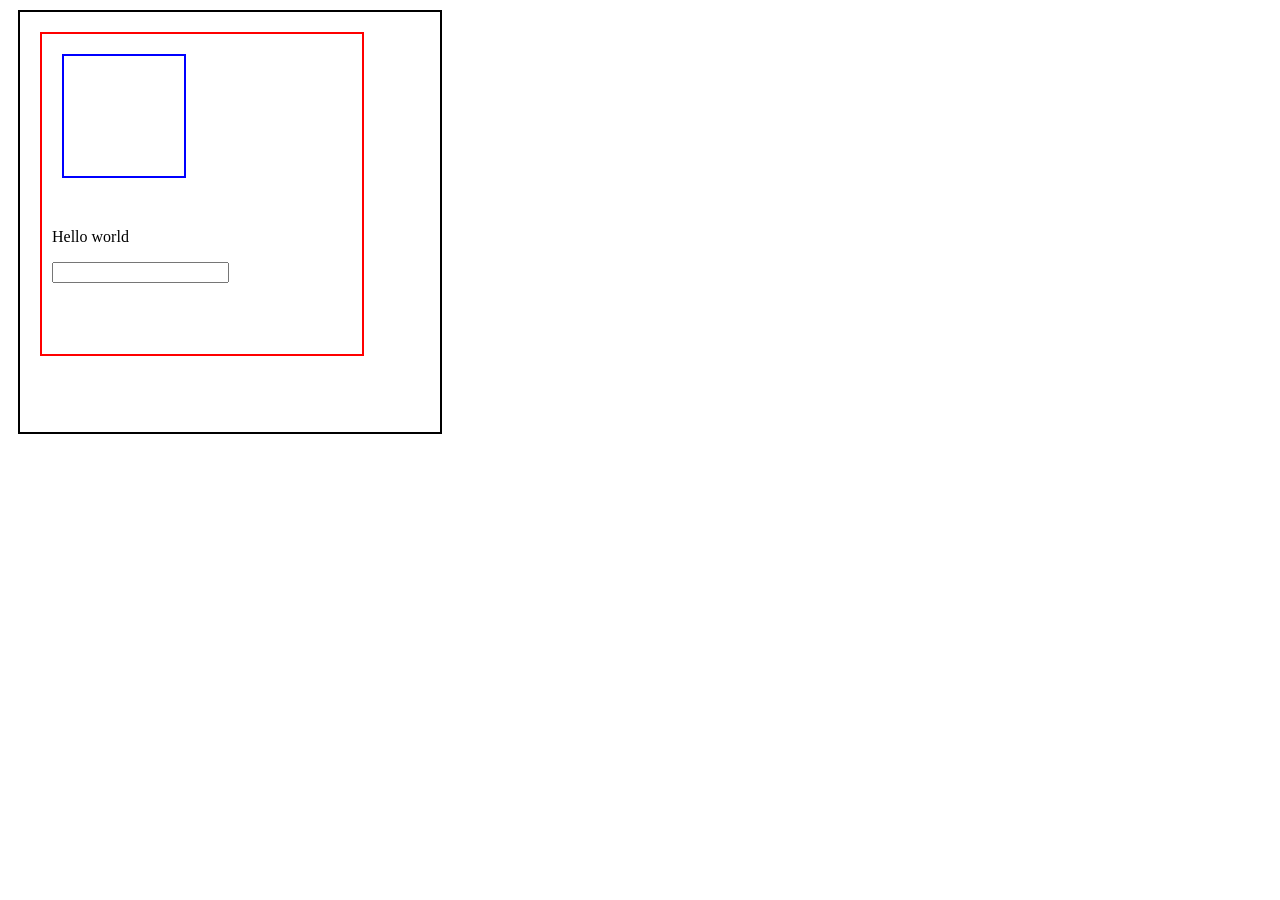
==== Practise/index.html @ ed1dc79e "elementSibling" ====
<!DOCTYPE html>
<html lang="en">
  <head>
    <meta charset="UTF-8" />
    <meta name="viewport" content="width=device-width, initial-scale=1.0" />
    <title>Document</title>
    <script src="main.js" defer></script>
    <link rel="stylesheet" href="style.css" />
  </head>
  <body>
    <div class="grandparent">
      <div class="parent">
        <div class="child--girl"></div>
        <div class="child--boy">
          <p>Hello world</p>
          <input name="phone-number" />
        </div>
      </div>
    </div>
  </body>
</html>
---- Practise/style.css ----
.grandparent {
  border: 2px solid black;
  padding: 10px;
  margin: 10px;
  height: 400px;
  width: 400px;
}
.parent {
  border: 2px solid red;
  padding: 10px;
  margin: 10px;
  height: 300px;
  width: 300px;
}
.child--girl {
  border: 2px solid blue;
  padding: 10px;
  margin: 10px;
  height: 100px;
  width: 100px;
}
.child--boy {
  margin-top: 50px;
}
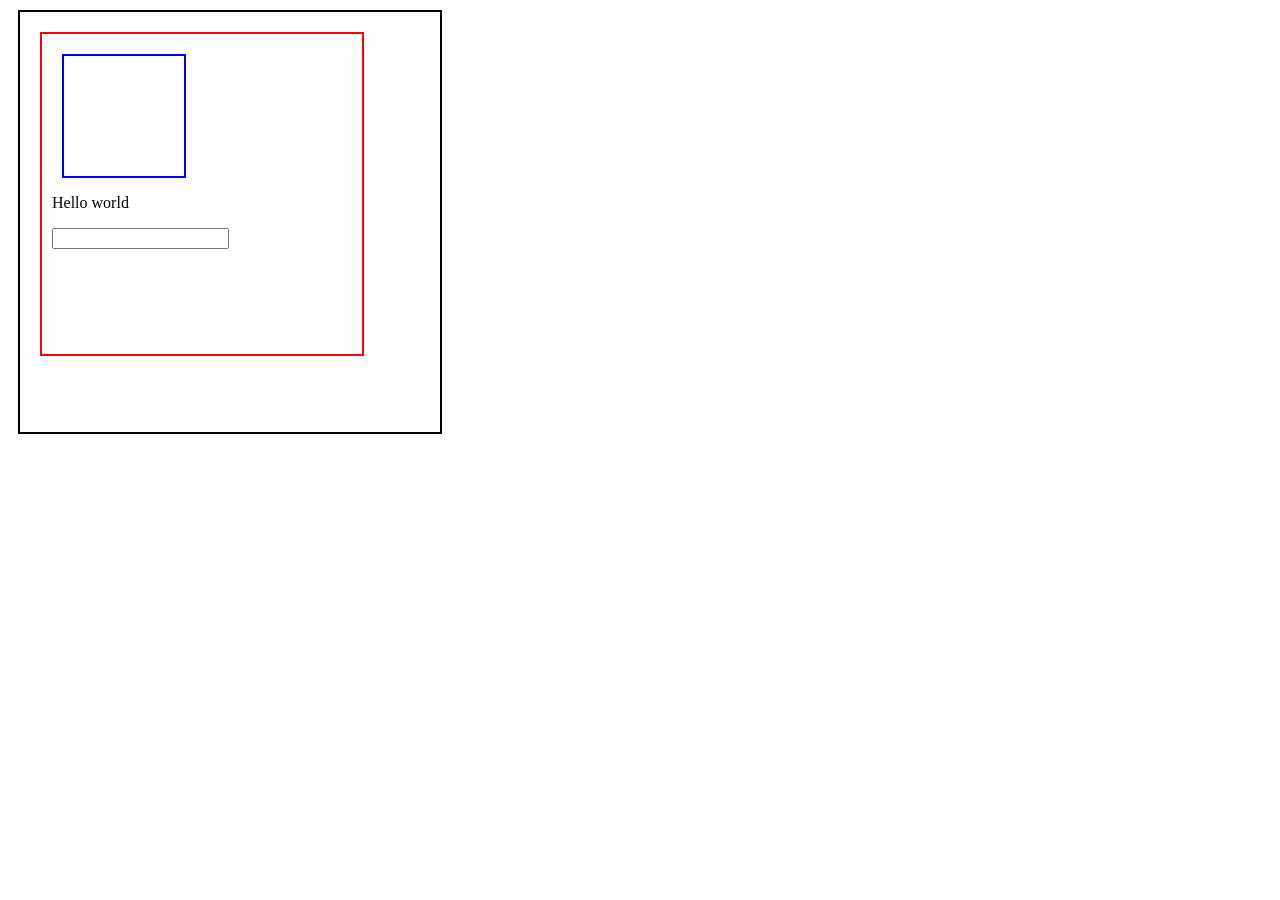
==== commit 9f5f8e1a: "update" ====
--- a/Practise/index.html
+++ b/Practise/index.html
@@ -11,10 +11,8 @@
     <div class="grandparent">
       <div class="parent">
         <div class="child--girl"></div>
-        <div class="child--boy">
-          <p>Hello world</p>
-          <input name="phone-number" />
-        </div>
+        <p class="pElement">Hello world</p>
+        <input name="phone-number" />
       </div>
     </div>
   </body>
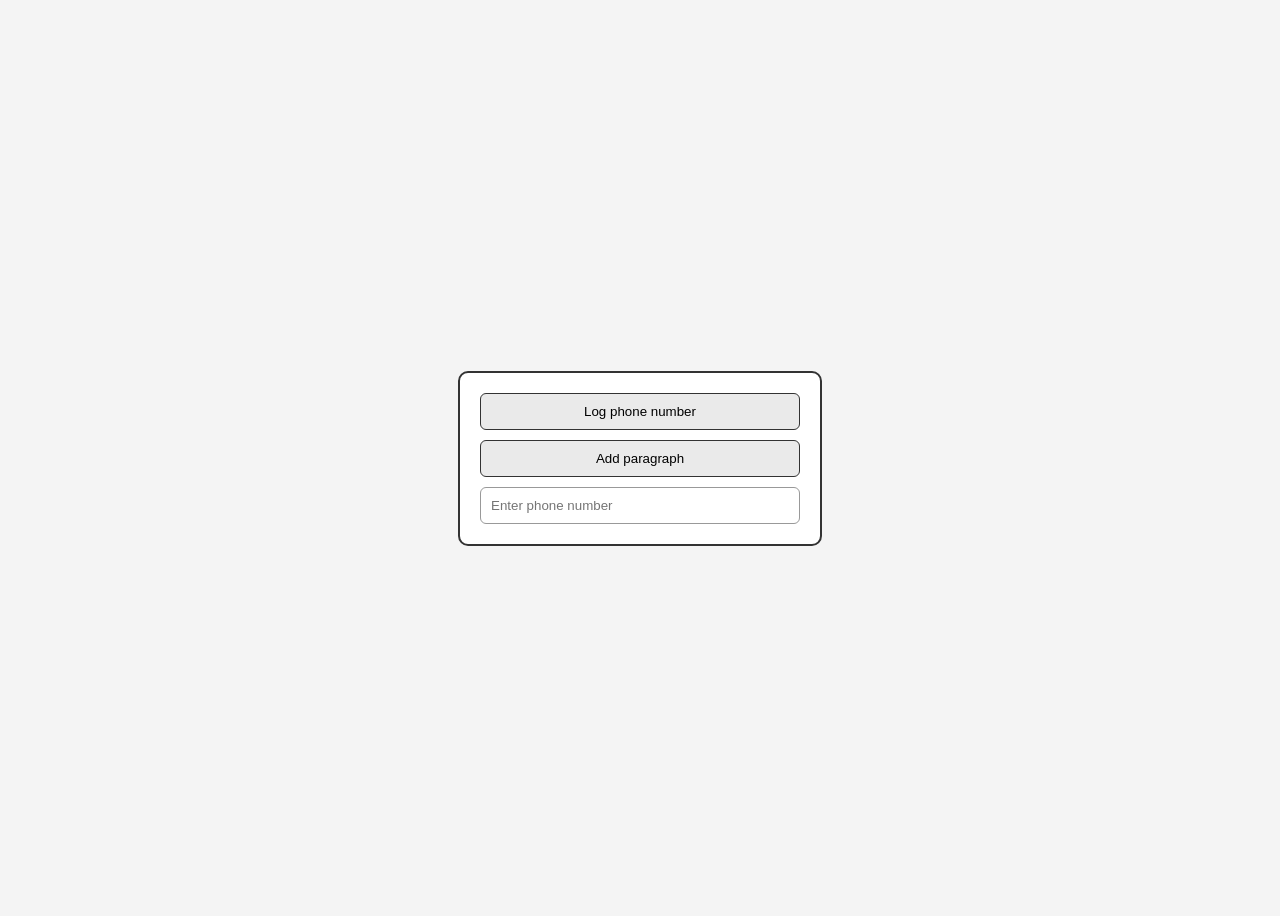
==== commit 6e705ea6: "update btvn" ====
--- a/Practise/index.html
+++ b/Practise/index.html
@@ -3,17 +3,14 @@
   <head>
     <meta charset="UTF-8" />
     <meta name="viewport" content="width=device-width, initial-scale=1.0" />
-    <title>Document</title>
-    <script src="main.js" defer></script>
     <link rel="stylesheet" href="style.css" />
   </head>
   <body>
-    <div class="grandparent">
-      <div class="parent">
-        <div class="child--girl"></div>
-        <p class="pElement">Hello world</p>
-        <input name="phone-number" />
-      </div>
+    <div class="button-group">
+      <button class="log-btn">Log phone number</button>
+      <button class="add-btn">Add paragraph</button>
+      <input type="text" name="phone-number" placeholder="Enter phone number" />
     </div>
+    <script src="main.js"></script>
   </body>
 </html>
--- a/Practise/style.css
+++ b/Practise/style.css
@@ -1,24 +1,32 @@
-.grandparent {
-  border: 2px solid black;
+body {
+  background: #f4f4f4;
+  display: flex;
+  align-items: center;
+  justify-content: center;
+  height: 100vh;
+}
+
+.button-group {
+  border: 2px solid #333;
+  border-radius: 10px;
+  padding: 20px;
+  background: #fff;
+  width: 320px;
+  display: flex;
+  flex-direction: column;
+  gap: 10px;
+}
+
+button {
+  padding: 10px 14px;
+  border: 1px solid #333;
+  background: #eaeaea;
+  cursor: pointer;
+  border-radius: 6px;
+}
+
+input[name="phone-number"] {
   padding: 10px;
-  margin: 10px;
-  height: 400px;
-  width: 400px;
+  border: 1px solid #999;
+  border-radius: 6px;
 }
-.parent {
-  border: 2px solid red;
-  padding: 10px;
-  margin: 10px;
-  height: 300px;
-  width: 300px;
-}
-.child--girl {
-  border: 2px solid blue;
-  padding: 10px;
-  margin: 10px;
-  height: 100px;
-  width: 100px;
-}
-.child--boy {
-  margin-top: 50px;
-}
